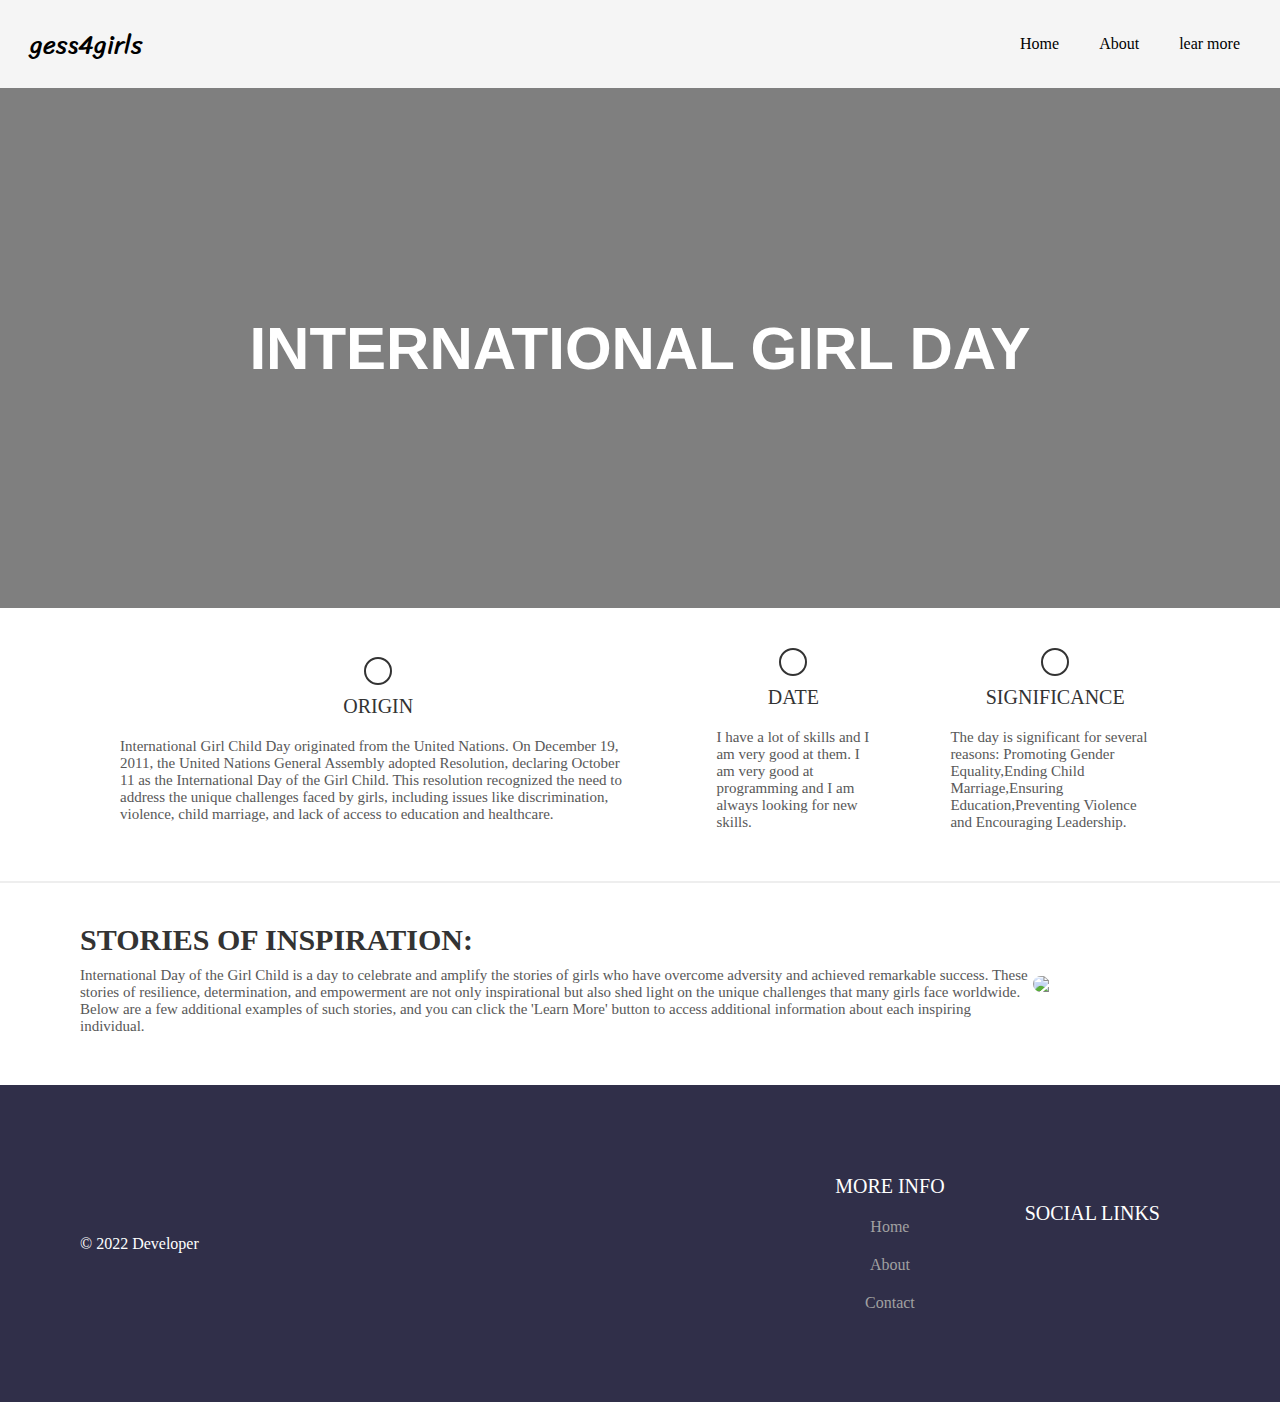
==== index.html @ 67b343ee "Add files via upload" ====
<!DOCTYPE html>
<html lang="en">

<head>
  <meta charset="UTF-8">
  <meta http-equiv="X-UA-Compatible" content="IE=edge">
  <meta name="viewport" content="width=device-width, initial-scale=1.0">
  <title>gess4girls</title>
  <link rel="stylesheet" href="style.css">
  <link rel="search" type="application/opensearchdescription+xml" href="https://programmer.aia-gess.ge/index.php?do=opensearch" >
</head>

<body>
  <header class="header">
    <a href="#" class="logo">gess4girls</a>
    <nav class="nav-items">
      <a href="#">Home</a>
      <a href="#">About</a>
    <a href="video.html" > lear more</a>  
    </nav>
  </header>
  <main>
    <div class="intro">
      <h1>International girl day</h1>
    </div>
    <div class="achievements">
      <div class="work">
        <i class="fas fa-atom"></i>
        <p class="work-heading">origin</p>
        <p class="work-text">International Girl Child Day originated from the United Nations. On December 19, 2011, the United Nations General Assembly adopted Resolution, declaring October 11 as the International Day of the Girl Child. This resolution recognized the need to address the unique challenges faced by girls, including issues like discrimination, violence, child marriage, and lack of access to education and healthcare.</p>
      </div>
      <div class="work">
        <i class="fas fa-skiing"></i>
        <p class="work-heading">Date</p>
        <p class="work-text">I have a lot of skills and I am very good at them. I am very good at programming and I am always looking for new skills.</p>
      </div>
      <div class="work">
        <i class="fas fa-ethernet"></i>
        <p class="work-heading">Significance</p>
        <p class="work-text">The day is significant for several reasons:
Promoting Gender Equality,Ending Child Marriage,Ensuring Education,Preventing Violence and Encouraging Leadership.</p>
      </div>
    </div>
    <div class="about-me">
      <div class="about-me-text">
        <h2>Stories of Inspiration:</h2>
        <p>International Day of the Girl Child is a day to celebrate and amplify the stories of girls who have overcome adversity and achieved remarkable success. These stories of resilience, determination, and empowerment are not only inspirational but also shed light on the unique challenges that many girls face worldwide. Below are a few additional examples of such stories, and you can click the 'Learn More' button to access additional information about each inspiring individual.</p>
      </div>
      <img src="https://images.squarespace-cdn.com/content/v1/5bda12e63c3a534dbded3a5f/1616090929973-Q97UVM6YR0JVS8UYTWFH/StrongGirls_logo.jpg?format=1000w alt="me">
    </div>
  </main>
  <footer class="footer">
    <div class="copy">© 2022 Developer</div>
    <div class="bottom-links">
      <div class="links">
        <span>More Info</span>
        <a href="#">Home</a>
        <a href="#">About</a>
        <a href="#">Contact</a>
      </div>
      <div class="links">
        <span>Social Links</span>
        <a href="#"><i class="fab fa-facebook"></i></a>
        <a href="#"><i class="fab fa-twitter"></i></a>
        <a href="#"><i class="fab fa-instagram"></i></a>
      </div>
    </div>
  </footer>
</body>

</html>
---- style.css ----
@import url("https://fonts.googleapis.com/css2?family=Sriracha&display=swap");

body {
  margin: 0;
  box-sizing: border-box;
}

/* CSS for header */
.header {
  display: flex;
  justify-content: space-between;
  align-items: center;
  background-color: #f5f5f5;
}

.header .logo {
  font-size: 25px;
  font-family: "Sriracha", cursive;
  color: #000;
  text-decoration: none;
  margin-left: 30px;
}

.nav-items {
  display: flex;
  justify-content: space-around;
  align-items: center;
  background-color: #f5f5f5;
  margin-right: 20px;
}

.nav-items a {
  text-decoration: none;
  color: #000;
  padding: 35px 20px;
}

/* CSS for main element */
.intro {
  display: flex;
  flex-direction: column;
  justify-content: center;
  align-items: center;
  width: 100%;
  height: 520px;
  background: linear-gradient(to bottom, rgba(0, 0, 0, 0.5) 0%, rgba(0, 0, 0, 0.5) 100%), url("https://images.unsplash.com/photo-1587620962725-abab7fe55159?ixlib=rb-1.2.1&ixid=MnwxMjA3fDB8MHxwaG90by1wYWdlfHx8fGVufDB8fHx8&auto=format&fit=crop&w=1031&q=80");
  background-size: cover;
  background-position: center;
  background-repeat: no-repeat;
}

.intro h1 {
  font-family: sans-serif;
  font-size: 60px;
  color: #fff;
  font-weight: bold;
  text-transform: uppercase;
  margin: 0;
}

.intro p {
  font-size: 20px;
  color: #d1d1d1;
  text-transform: uppercase;
  margin: 20px 0;
}

.intro button {
  background-color: #5edaf0;
  color: #000;
  padding: 10px 25px;
  border: none;
  border-radius: 5px;
  font-size: 20px;
  font-weight: bold;
  cursor: pointer;
  box-shadow: 0px 0px 20px rgba(255, 255, 255, 0.4)
}

.achievements {
  display: flex;
  justify-content: space-around;
  align-items: center;
  padding: 40px 80px;
}

.achievements .work {
  display: flex;
  flex-direction: column;
  justify-content: center;
  align-items: center;
  padding: 0 40px;
}

.achievements .work i {
  width: fit-content;
  font-size: 50px;
  color: #333333;
  border-radius: 50%;
  border: 2px solid #333333;
  padding: 12px;
}

.achievements .work .work-heading {
  font-size: 20px;
  color: #333333;
  text-transform: uppercase;
  margin: 10px 0;
}

.achievements .work .work-text {
  font-size: 15px;
  color: #585858;
  margin: 10px 0;
}

.about-me {
  display: flex;
  justify-content: center;
  align-items: center;
  padding: 40px 80px;
  border-top: 2px solid #eeeeee;
}

.about-me img {
  width: 500px;
  max-width: 100%;
  height: auto;
  border-radius: 10px;
}

.about-me-text h2 {
  font-size: 30px;
  color: #333333;
  text-transform: uppercase;
  margin: 0;
}

.about-me-text p {
  font-size: 15px;
  color: #585858;
  margin: 10px 0;
}

/* CSS for footer */
.footer {
  display: flex;
  justify-content: space-between;
  align-items: center;
  background-color: #302f49;
  padding: 40px 80px;
}

.footer .copy {
  color: #fff;
}

.bottom-links {
  display: flex;
  justify-content: space-around;
  align-items: center;
  padding: 40px 0;
}

.bottom-links .links {
  display: flex;
  flex-direction: column;
  justify-content: center;
  align-items: center;
  padding: 0 40px;
}

.bottom-links .links span {
  font-size: 20px;
  color: #fff;
  text-transform: uppercase;
  margin: 10px 0;
}

.bottom-links .links a {
  text-decoration: none;
  color: #a1a1a1;
  padding: 10px 20px;
}
.image-container {
    width: 300px; /* Adjust the width as needed */
    height: 200px; /* Adjust the height as needed */
    border: 2px solid #333; /* Add a border around the container */
    padding: 10px; /* Add some padding to the container */
    text-align: center; /* Center the image horizontally */
}
image-container img {
    max-width: 100%; /* Ensure the image doesn't exceed the container width */
    max-height: 100%; /* Ensure the image doesn't exceed the container height */
}
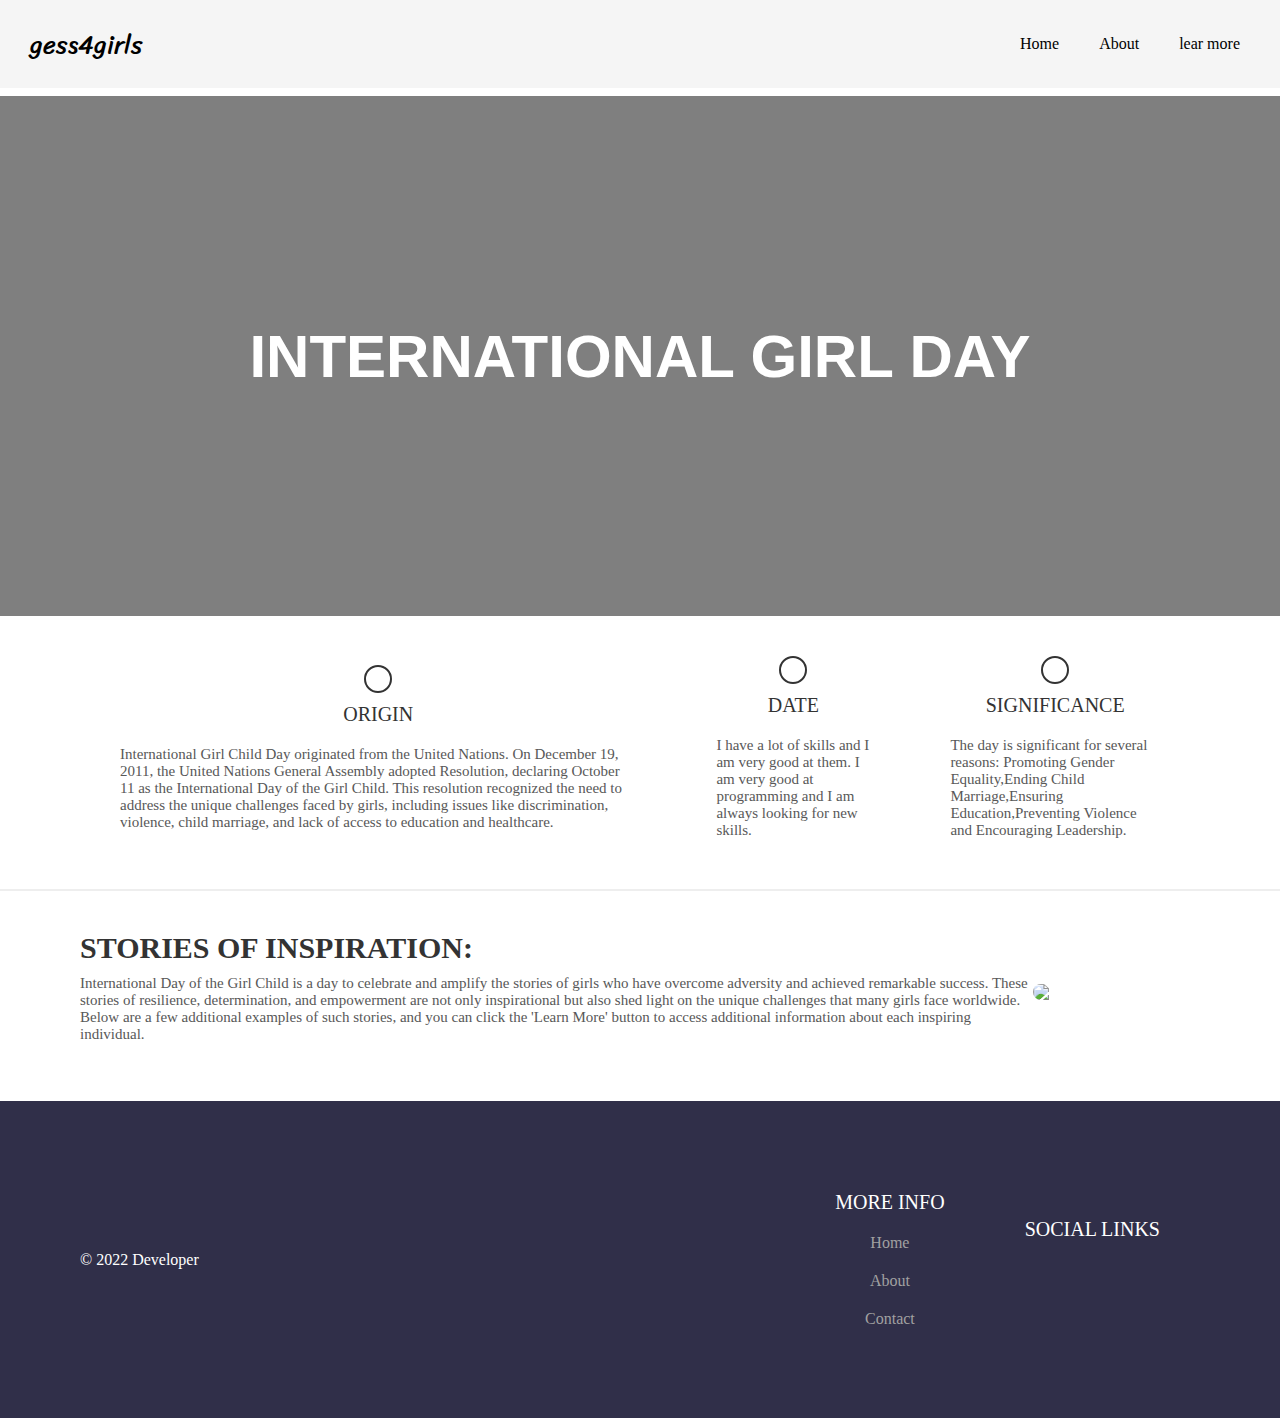
==== commit 532e5ad8: "Add files via upload" ====
--- a/index.html
+++ b/index.html
@@ -7,7 +7,7 @@
   <meta name="viewport" content="width=device-width, initial-scale=1.0">
   <title>gess4girls</title>
   <link rel="stylesheet" href="style.css">
-  <link rel="search" type="application/opensearchdescription+xml" href="https://programmer.aia-gess.ge/index.php?do=opensearch" >
+  <link rel="search" type="application/opensearchdescription+xml" href="https://programmer.aia-gess.ge/index.php?do=opensearch" ">
 </head>
 
 <body>
--- a/style.css
+++ b/style.css
@@ -1,9 +1,12 @@
 @import url("https://fonts.googleapis.com/css2?family=Sriracha&display=swap");
 
-body {
-  margin: 0;
-  box-sizing: border-box;
-}
+body {  
+  padding: 0;
+  margin: auto;
+  display: grid;
+  grid-gap: 0.5em;
+  }
+
 
 /* CSS for header */
 .header {
@@ -182,14 +185,3 @@
   color: #a1a1a1;
   padding: 10px 20px;
 }
-.image-container {
-    width: 300px; /* Adjust the width as needed */
-    height: 200px; /* Adjust the height as needed */
-    border: 2px solid #333; /* Add a border around the container */
-    padding: 10px; /* Add some padding to the container */
-    text-align: center; /* Center the image horizontally */
-}
-image-container img {
-    max-width: 100%; /* Ensure the image doesn't exceed the container width */
-    max-height: 100%; /* Ensure the image doesn't exceed the container height */
-}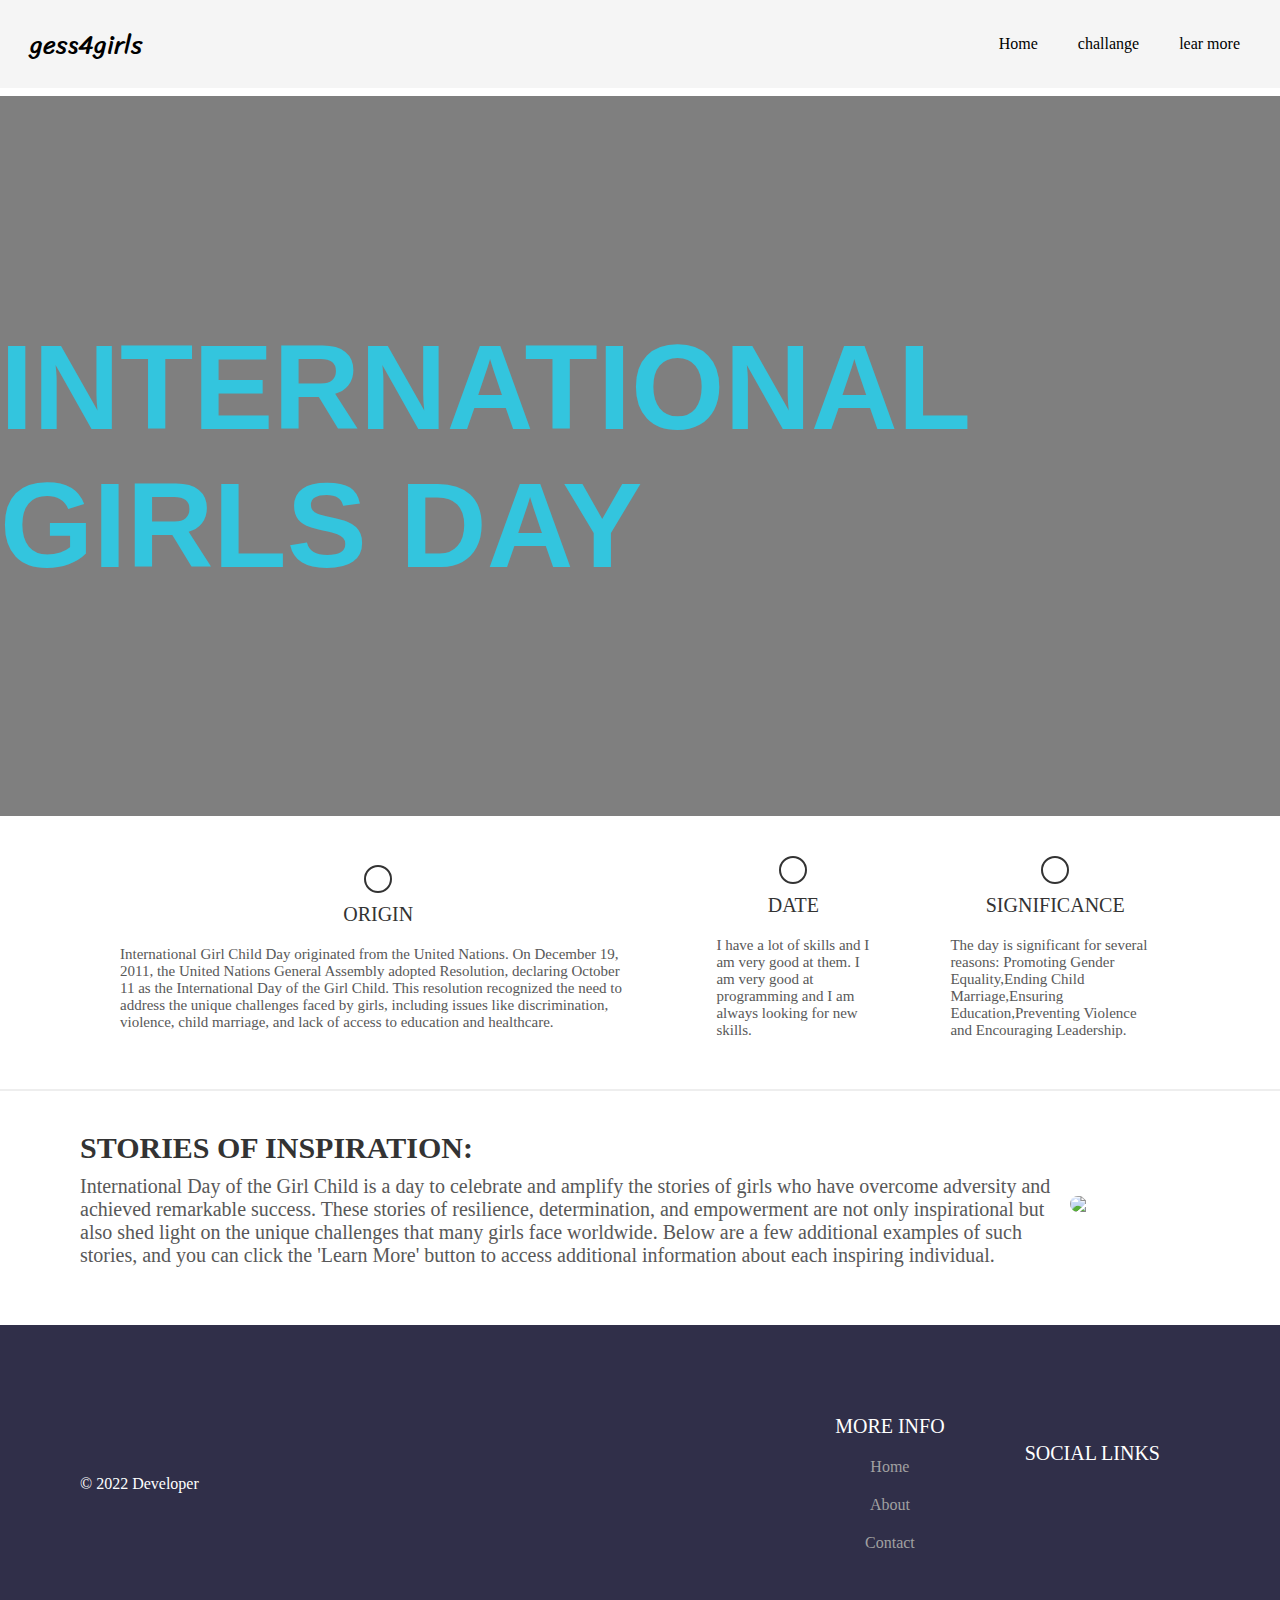
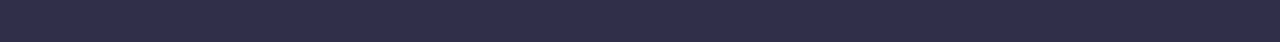
==== commit 4ed696c2: "Add files via upload" ====
--- a/index.html
+++ b/index.html
@@ -7,7 +7,6 @@
   <meta name="viewport" content="width=device-width, initial-scale=1.0">
   <title>gess4girls</title>
   <link rel="stylesheet" href="style.css">
-  <link rel="search" type="application/opensearchdescription+xml" href="https://programmer.aia-gess.ge/index.php?do=opensearch" ">
 </head>
 
 <body>
@@ -15,14 +14,17 @@
     <a href="#" class="logo">gess4girls</a>
     <nav class="nav-items">
       <a href="#">Home</a>
-      <a href="#">About</a>
+      <a href="challange.html">challange</a>
     <a href="video.html" > lear more</a>  
     </nav>
   </header>
   <main>
     <div class="intro">
-      <h1>International girl day</h1>
+      <div class="hell">
+      <h1>international girls day
+      </h1></div>
     </div>
+  </div>
     <div class="achievements">
       <div class="work">
         <i class="fas fa-atom"></i>
--- a/style.css
+++ b/style.css
@@ -5,6 +5,7 @@
   margin: auto;
   display: grid;
   grid-gap: 0.5em;
+  
   }
 
 
@@ -45,14 +46,51 @@
   justify-content: center;
   align-items: center;
   width: 100%;
-  height: 520px;
-  background: linear-gradient(to bottom, rgba(0, 0, 0, 0.5) 0%, rgba(0, 0, 0, 0.5) 100%), url("https://images.unsplash.com/photo-1587620962725-abab7fe55159?ixlib=rb-1.2.1&ixid=MnwxMjA3fDB8MHxwaG90by1wYWdlfHx8fGVufDB8fHx8&auto=format&fit=crop&w=1031&q=80");
+  height: 720px;
+  background: linear-gradient(to bottom, rgba(0, 0, 0, 0.5) 0%, rgba(0, 0, 0, 0.5) 100%), url("https://www.humanium.org/en/wp-content/uploads/2019/10/shutterstock_451183069-2-830x664.jpg");
   background-size: cover;
   background-position: center;
   background-repeat: no-repeat;
 }
-
-.intro h1 {
+appearance: auto;
+font-style: ;
+font-variant-ligatures: ;
+font-variant-caps: ;
+font-variant-numeric: ;
+font-variant-east-asian: ;
+font-variant-alternates: ;
+font-variant-position;
+font-weight: ;
+font-stretch: ;
+font-size: ;
+font-family: ;
+font-optical-sizing: ;
+font-kerning: ;
+font-feature-settings: ;
+font-variation-settings: ;
+text-rendering: auto;
+color: buttontext;
+letter-spacing: normal;
+word-spacing: normal;
+line-height: normal;
+text-transform: none;
+text-indent: 0px;
+text-shadow: none;
+display: inline-block;
+text-align: center;
+align-items: flex-start;
+cursor: default;
+box-sizing: border-box;
+background-color: buttonface;
+writing-mode: horizontal-tb !important;
+margin: 0em;
+padding-block: 1px;
+padding-inline: 6px;
+border-width: 2px;
+border-style: outset;
+border-color: buttonborder;
+border-image: initial;
+.intro h1{
   font-family: sans-serif;
   font-size: 60px;
   color: #fff;
@@ -61,6 +99,17 @@
   margin: 0;
 }
 
+.untro {
+  display: flex;
+  flex-direction: column;
+  justify-content: center;
+  align-items: center;
+  width: 100%;
+  height: 320px;
+ background-size: cover;
+  background-position: center;
+  background-repeat: no-repeat;
+}
 .intro p {
   font-size: 20px;
   color: #d1d1d1;
@@ -68,10 +117,10 @@
   margin: 20px 0;
 }
 
-.intro button {
+.untro button {
   background-color: #5edaf0;
   color: #000;
-  padding: 10px 25px;
+  padding: 40px 125px;
   border: none;
   border-radius: 5px;
   font-size: 20px;
@@ -125,6 +174,7 @@
   border-top: 2px solid #eeeeee;
 }
 
+
 .about-me img {
   width: 500px;
   max-width: 100%;
@@ -140,11 +190,11 @@
 }
 
 .about-me-text p {
-  font-size: 15px;
+  font-size: 20px;
   color: #585858;
   margin: 10px 0;
-}
-
+  
+}
 /* CSS for footer */
 .footer {
   display: flex;
@@ -185,3 +235,11 @@
   color: #a1a1a1;
   padding: 10px 20px;
 }
+.hell{
+  font-family: sans-serif;
+    font-size: 60px;
+    color: #33c5de;
+    font-weight: bold;
+    text-transform: uppercase;
+    margin: 0;
+}